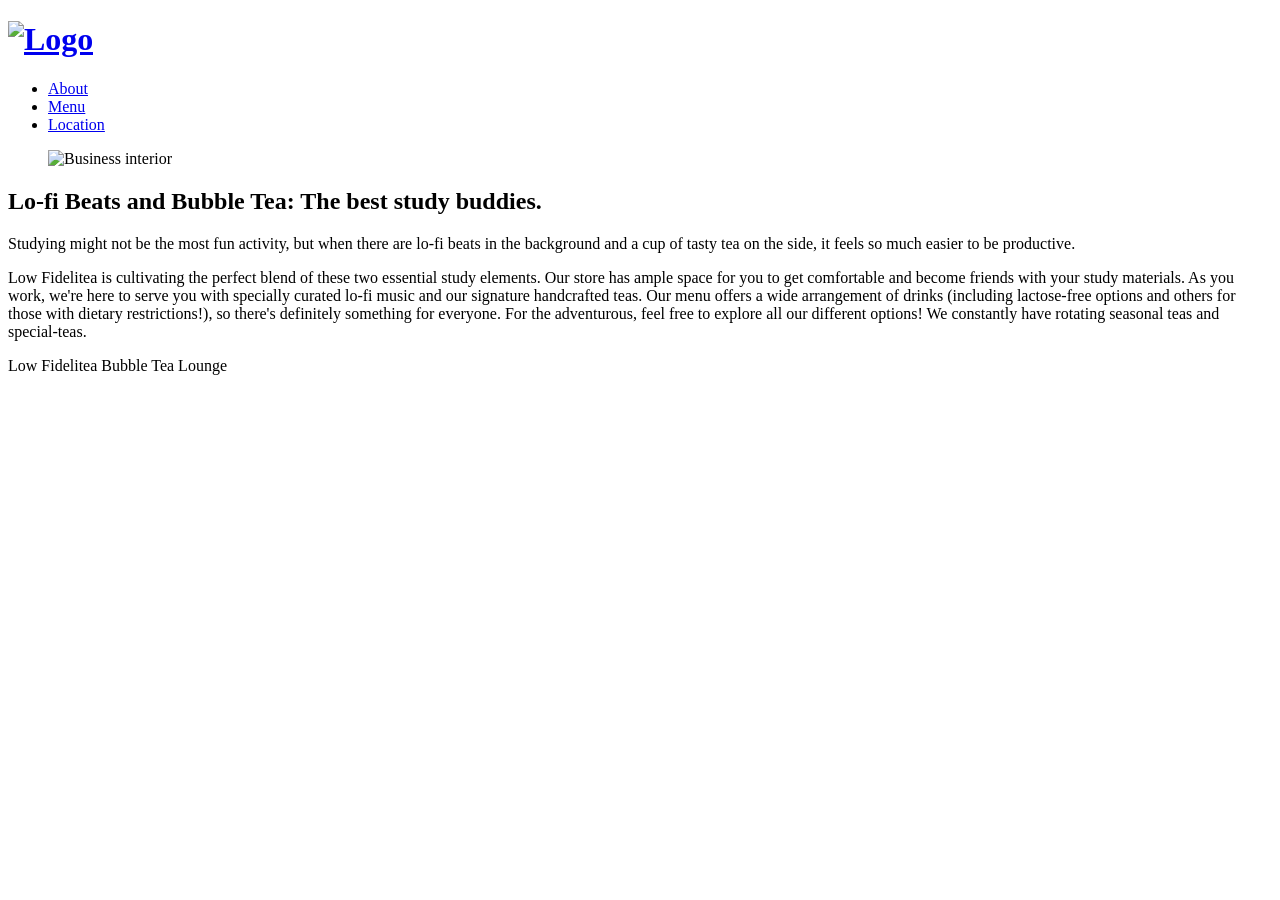
==== grc338/website-mobile-first/about.html @ 65e7ad2b "Create about.html" ====
<!DOCTYPE HTML>  
    <html>  
        <head>  
            <meta charset="UTF-8">  
            <meta name="viewport" content="width=device-width, initial-scale=1">  
            <meta http-equiv="Cache-Control" content="no-cache, no-store, must-revalidate" />  
            <meta http-equiv="Pragma" content="no-cache" />  
            <meta http-equiv="Expires" content="0" />  
            <link rel="stylesheet" type="text/css" href="style.css">
            <link rel="stylesheet" href="https://use.typekit.net/iwo2kkr.css">
            <title>About Us</title>  
        </head>   
        <body>
            <div class="container">
                <header>
                    <h1><a href="index.html"><img src="logo-02.png" alt="Logo"></a></h1>
                    <nav>
                        <ul>
                            <li>
                                <a href="about.html">About</a>
                            </li>
                            <li>
                                <a href="menu.html">Menu</a>
                            </li>
                            <li>
                                <a href="location.html">Location</a>
                            </li>
                        </ul>
                    </nav>
                </header>
                <div class="midsec">
                    <figure>
                        <img src="aboutus.jpg" alt="Business interior">  
                    </figure>
                    <h2>Lo-fi Beats and Bubble Tea: The best study buddies.</h2>
                    <p>Studying might not be the most fun activity, but when there are lo-fi beats in the background and a cup of tasty tea on the side, it feels so much easier to be productive.</p>
                    <p>Low Fidelitea is cultivating the perfect blend of these two essential study elements. Our store has ample space for you to get comfortable and become friends with your study materials. As you work, we're here to serve you with specially curated lo-fi music and our signature handcrafted teas. Our menu offers a wide arrangement of drinks (including lactose-free options and others for those with dietary restrictions!), so there's definitely something for everyone. For the adventurous, feel free to explore all our different options! We constantly have rotating seasonal teas and special-teas.</p>
                </div>
            <footer>
                <p>Low Fidelitea Bubble Tea Lounge</p>
            </footer>
        </div>
        </body>  
    </html>
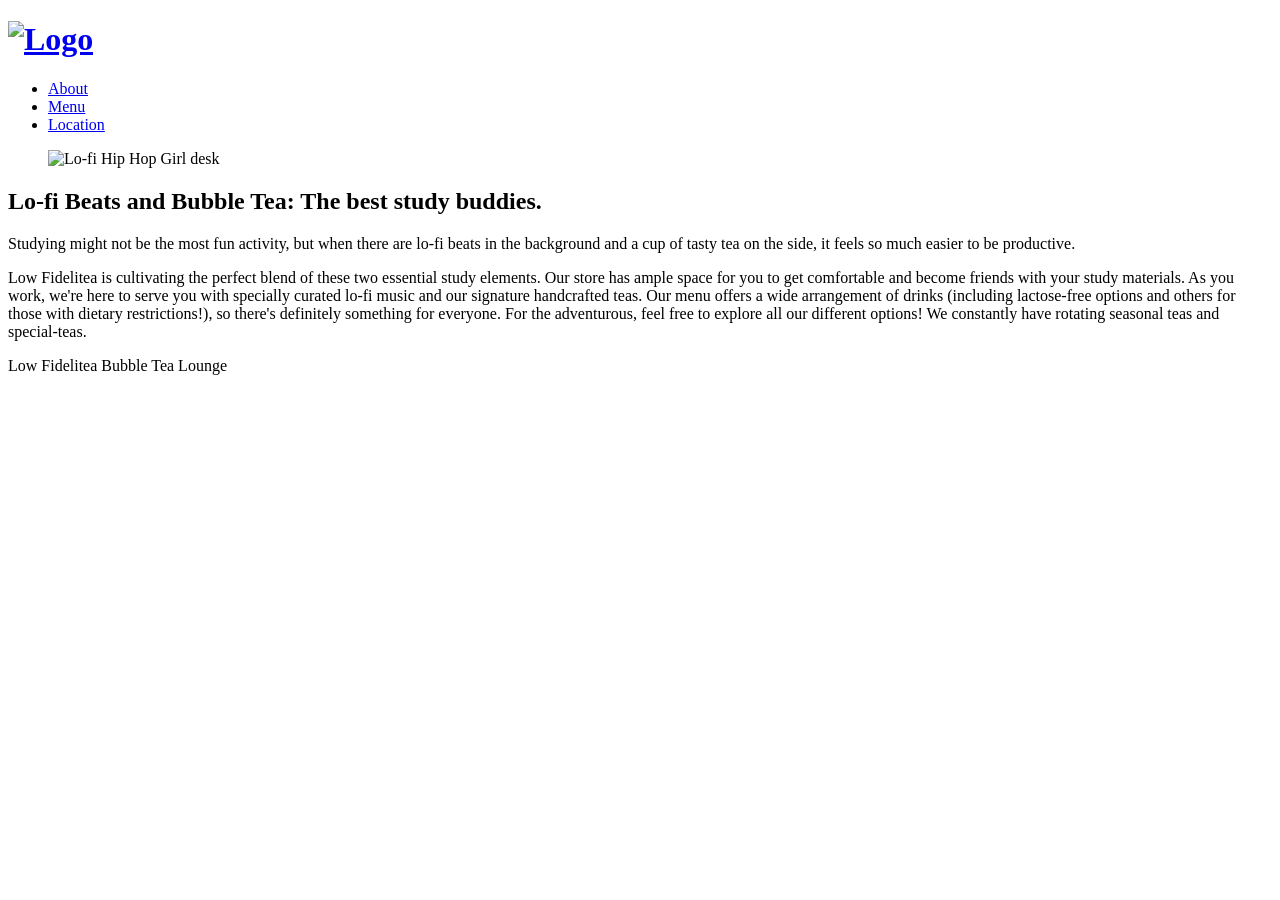
==== commit dc1e1b42: "Update about.html" ====
--- a/grc338/website-mobile-first/about.html
+++ b/grc338/website-mobile-first/about.html
@@ -1,44 +1,44 @@
 <!DOCTYPE HTML>  
-    <html>  
-        <head>  
-            <meta charset="UTF-8">  
-            <meta name="viewport" content="width=device-width, initial-scale=1">  
-            <meta http-equiv="Cache-Control" content="no-cache, no-store, must-revalidate" />  
-            <meta http-equiv="Pragma" content="no-cache" />  
-            <meta http-equiv="Expires" content="0" />  
-            <link rel="stylesheet" type="text/css" href="style.css">
-            <link rel="stylesheet" href="https://use.typekit.net/iwo2kkr.css">
-            <title>About Us</title>  
-        </head>   
-        <body>
-            <div class="container">
-                <header>
-                    <h1><a href="index.html"><img src="logo-02.png" alt="Logo"></a></h1>
-                    <nav>
-                        <ul>
-                            <li>
-                                <a href="about.html">About</a>
-                            </li>
-                            <li>
-                                <a href="menu.html">Menu</a>
-                            </li>
-                            <li>
-                                <a href="location.html">Location</a>
-                            </li>
-                        </ul>
-                    </nav>
-                </header>
-                <div class="midsec">
-                    <figure>
-                        <img src="aboutus.jpg" alt="Business interior">  
-                    </figure>
-                    <h2>Lo-fi Beats and Bubble Tea: The best study buddies.</h2>
-                    <p>Studying might not be the most fun activity, but when there are lo-fi beats in the background and a cup of tasty tea on the side, it feels so much easier to be productive.</p>
-                    <p>Low Fidelitea is cultivating the perfect blend of these two essential study elements. Our store has ample space for you to get comfortable and become friends with your study materials. As you work, we're here to serve you with specially curated lo-fi music and our signature handcrafted teas. Our menu offers a wide arrangement of drinks (including lactose-free options and others for those with dietary restrictions!), so there's definitely something for everyone. For the adventurous, feel free to explore all our different options! We constantly have rotating seasonal teas and special-teas.</p>
-                </div>
-            <footer>
-                <p>Low Fidelitea Bubble Tea Lounge</p>
-            </footer>
-        </div>
-        </body>  
-    </html>
+<html>
+   <head>
+      <meta charset="UTF-8">
+      <meta name="viewport" content="width=device-width, initial-scale=1">
+      <meta http-equiv="Cache-Control" content="no-cache, no-store, must-revalidate" />
+      <meta http-equiv="Pragma" content="no-cache" />
+      <meta http-equiv="Expires" content="0" />
+      <link rel="stylesheet" type="text/css" href="style.css">
+      <link rel="stylesheet" href="https://use.typekit.net/iwo2kkr.css">
+      <title>About Us</title>
+   </head>
+   <body>
+      <div class="container">
+         <header>
+            <h1><a href="index.html"><img src="logo-02.png" alt="Logo"></a></h1>
+            <nav>
+               <ul>
+                  <li>
+                     <a href="about.html">About</a>
+                  </li>
+                  <li>
+                     <a href="menu.html">Menu</a>
+                  </li>
+                  <li>
+                     <a href="location.html">Location</a>
+                  </li>
+               </ul>
+            </nav>
+         </header>
+         <div class="midsec">
+            <figure>
+               <img src="aboutus.jpg" alt="Lo-fi Hip Hop Girl desk">  
+            </figure>
+            <h2>Lo-fi Beats and Bubble Tea: The best study buddies.</h2>
+            <p>Studying might not be the most fun activity, but when there are lo-fi beats in the background and a cup of tasty tea on the side, it feels so much easier to be productive.</p>
+            <p>Low Fidelitea is cultivating the perfect blend of these two essential study elements. Our store has ample space for you to get comfortable and become friends with your study materials. As you work, we're here to serve you with specially curated lo-fi music and our signature handcrafted teas. Our menu offers a wide arrangement of drinks (including lactose-free options and others for those with dietary restrictions!), so there's definitely something for everyone. For the adventurous, feel free to explore all our different options! We constantly have rotating seasonal teas and special-teas.</p>
+         </div>
+         <footer>
+            <p>Low Fidelitea Bubble Tea Lounge</p>
+         </footer>
+      </div>
+   </body>
+</html>
